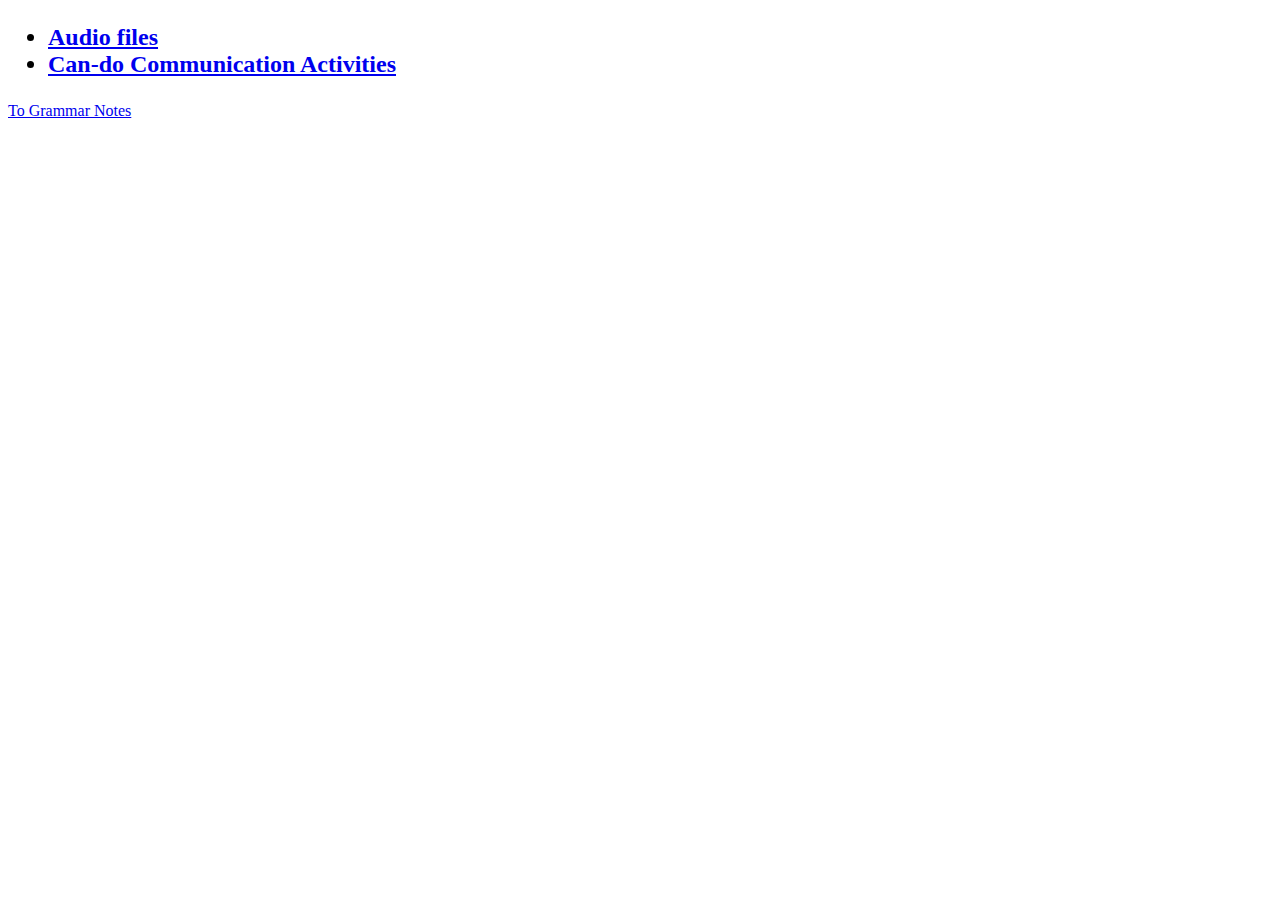
==== A1Katsudoo.html @ 13bbc2b2 "Added links to marugoto website" ====
<!--This contains links to audio files, can-do videos, and grammar notes for A1 Katsudoo coursebook -->

<!DOCTYPE html>
<html>
  <head>
    <title>A1 Katsudoo</title>
  </head>
  <body>
    <h2>
      <ul>
        <li><a href="https://www.marugoto.org/en/download/starter_a/">Audio files</a></li>
        <li><a href="https://a1.marugotoweb.jp/en/">Can-do Communication Activities</a></li>
      </ul>
    </h2>
    <footer>
      <a href="https://a1.marugotoweb.jp/en/grammar_top.php">To Grammar Notes</a>
    </footer>
  </body>
</html>
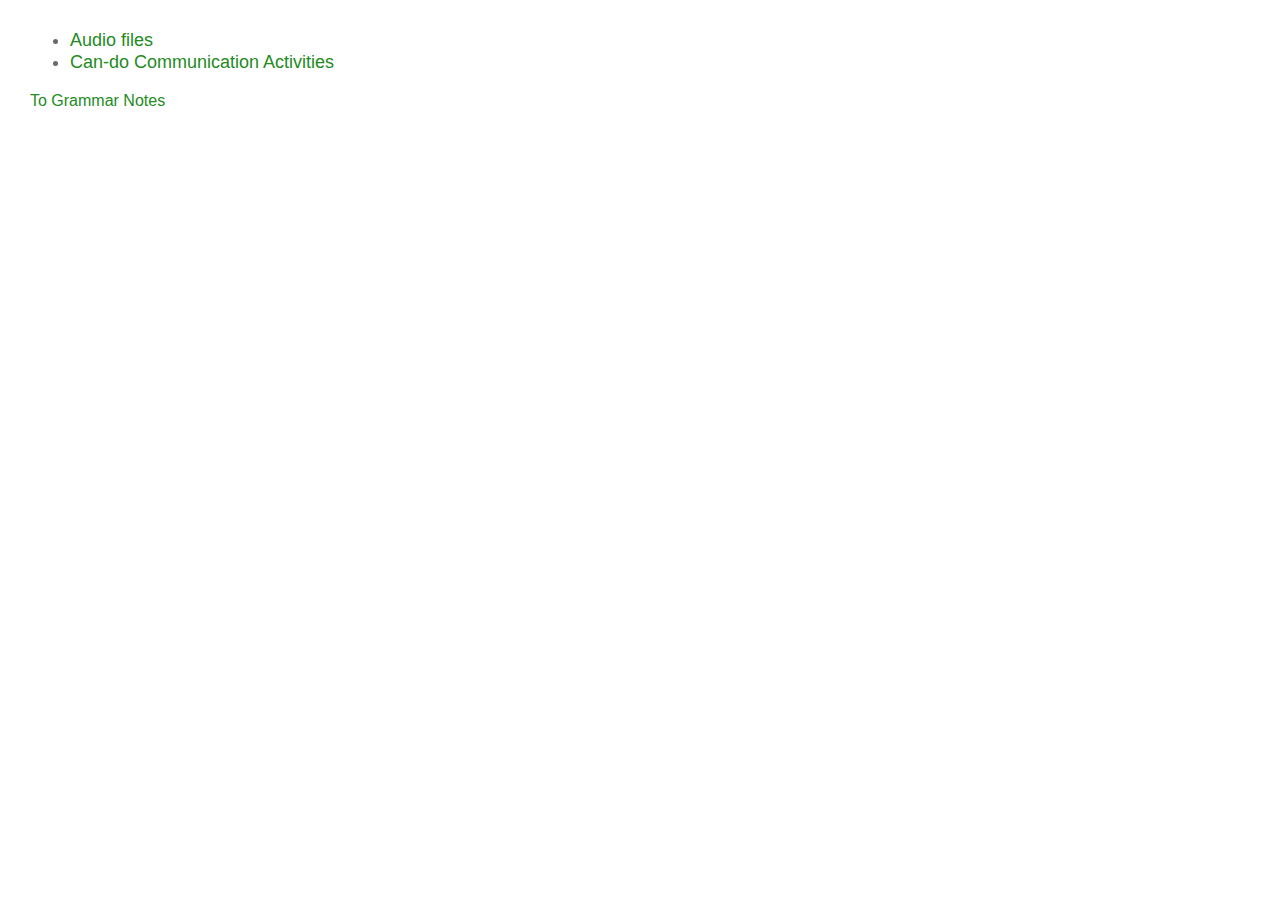
==== commit b82fee1b: "Changed font size for links, added bootstrap and stylesheet to katsudoo and rikai files" ====
--- a/A1Katsudoo.html
+++ b/A1Katsudoo.html
@@ -3,7 +3,11 @@
 <!DOCTYPE html>
 <html>
   <head>
-    <title>A1 Katsudoo</title>
+    <title>Katsudoo A1</title>
+    <meta charset="utf-8">
+    <meta name="viewport" content="width=device-width, initial-scale=1, shrink-to-fit=no">
+    <link rel="stylesheet" href="https://stackpath.bootstrapcdn.com/bootstrap/4.4.1/css/bootstrap.min.css" integrity="sha384-Vkoo8x4CGsO3+Hhxv8T/Q5PaXtkKtu6ug5TOeNV6gBiFeWPGFN9MuhOf23Q9Ifjh" crossorigin="anonymous">
+    <link rel="stylesheet" href="styles.css"
   </head>
   <body>
     <h2>
--- a/styles.css
+++ b/styles.css
@@ -0,0 +1,24 @@
+header {
+  color: cornflowerblue;
+}
+h2 {
+  color: dimgrey;
+}
+ul li{
+  font-size: 18px;
+}
+
+a{
+  color: forestgreen;
+}
+
+body {
+  margin: 30px;
+}
+
+p{
+  font-size: 18px;
+}
+.japanese{
+    font-style: italic;
+}
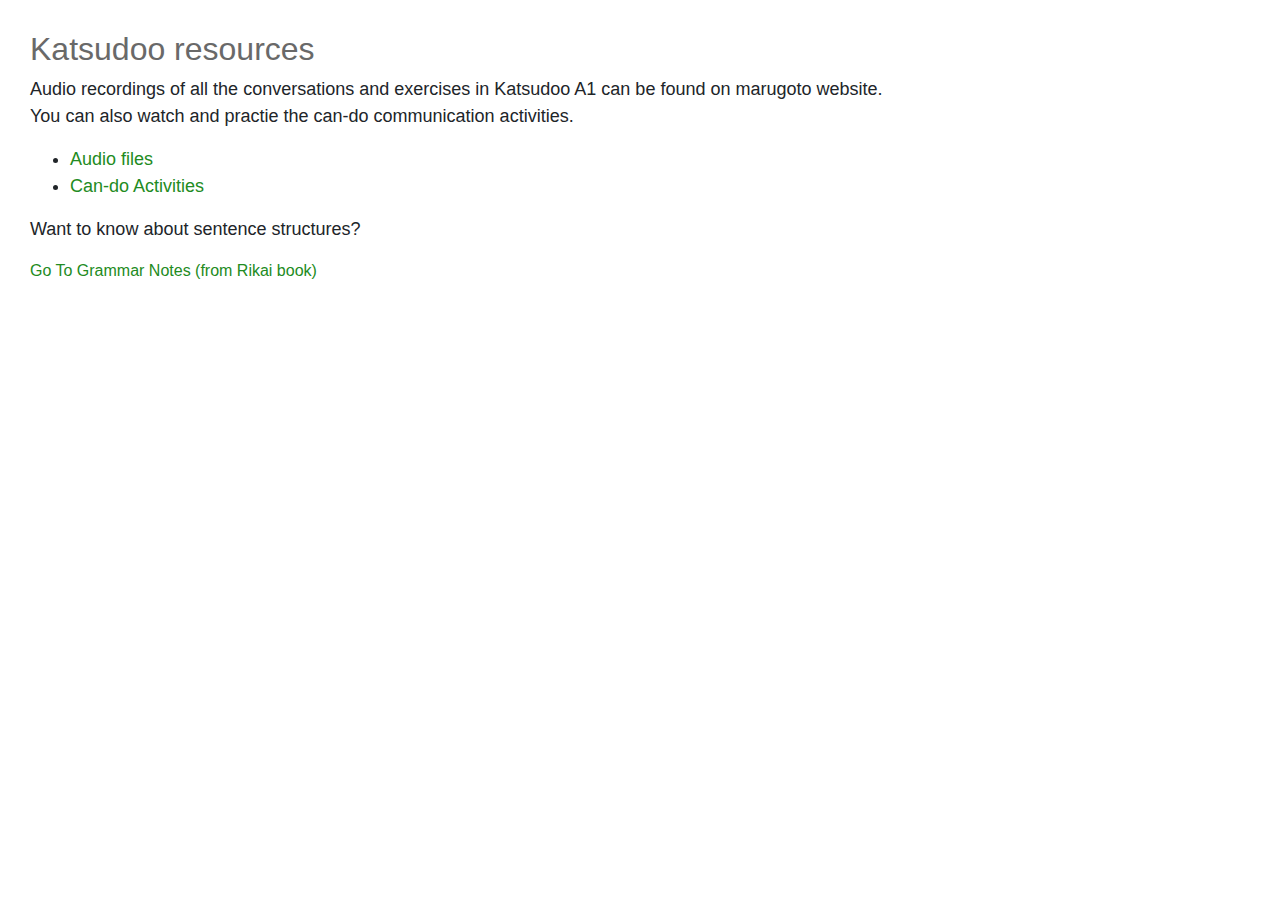
==== commit aa168b1e: "Modified texts in introjp.html, added texts in A1Rikai.html and A1Katsudoo.html, changed #introjp fo" ====
--- a/A1Katsudoo.html
+++ b/A1Katsudoo.html
@@ -7,17 +7,18 @@
     <meta charset="utf-8">
     <meta name="viewport" content="width=device-width, initial-scale=1, shrink-to-fit=no">
     <link rel="stylesheet" href="https://stackpath.bootstrapcdn.com/bootstrap/4.4.1/css/bootstrap.min.css" integrity="sha384-Vkoo8x4CGsO3+Hhxv8T/Q5PaXtkKtu6ug5TOeNV6gBiFeWPGFN9MuhOf23Q9Ifjh" crossorigin="anonymous">
-    <link rel="stylesheet" href="styles.css"
+    <link rel="stylesheet" href="styles.css">
   </head>
   <body>
-    <h2>
+    <h2>Katsudoo resources</h2>
+    <p>Audio recordings of all the conversations and exercises in Katsudoo A1 can be found on marugoto website.<br>You can also watch and practie the can-do communication activities.</p>
       <ul>
         <li><a href="https://www.marugoto.org/en/download/starter_a/">Audio files</a></li>
-        <li><a href="https://a1.marugotoweb.jp/en/">Can-do Communication Activities</a></li>
+        <li><a href="https://a1.marugotoweb.jp/en/">Can-do Activities</a></li>
       </ul>
-    </h2>
-    <footer>
-      <a href="https://a1.marugotoweb.jp/en/grammar_top.php">To Grammar Notes</a>
-    </footer>
+
+    <p>Want to know about sentence structures?</p>
+    <a href="https://a1.marugotoweb.jp/en/grammar_top.php">Go To Grammar Notes (from Rikai book)</a>
+
   </body>
 </html>
--- a/styles.css
+++ b/styles.css
@@ -22,3 +22,24 @@
 .japanese{
     font-style: italic;
 }
+
+table{
+  border: 1px solid dimgrey;
+}
+
+th, td{
+  border: 1px solid dimgrey;
+  padding: 5px;
+  text-align: center;
+}
+
+th{
+  background-color: lightblue;
+}
+
+#introjp{
+  font-size: 35px;
+  background-color: lightpink;
+  color: white;
+  padding: 15px;
+}
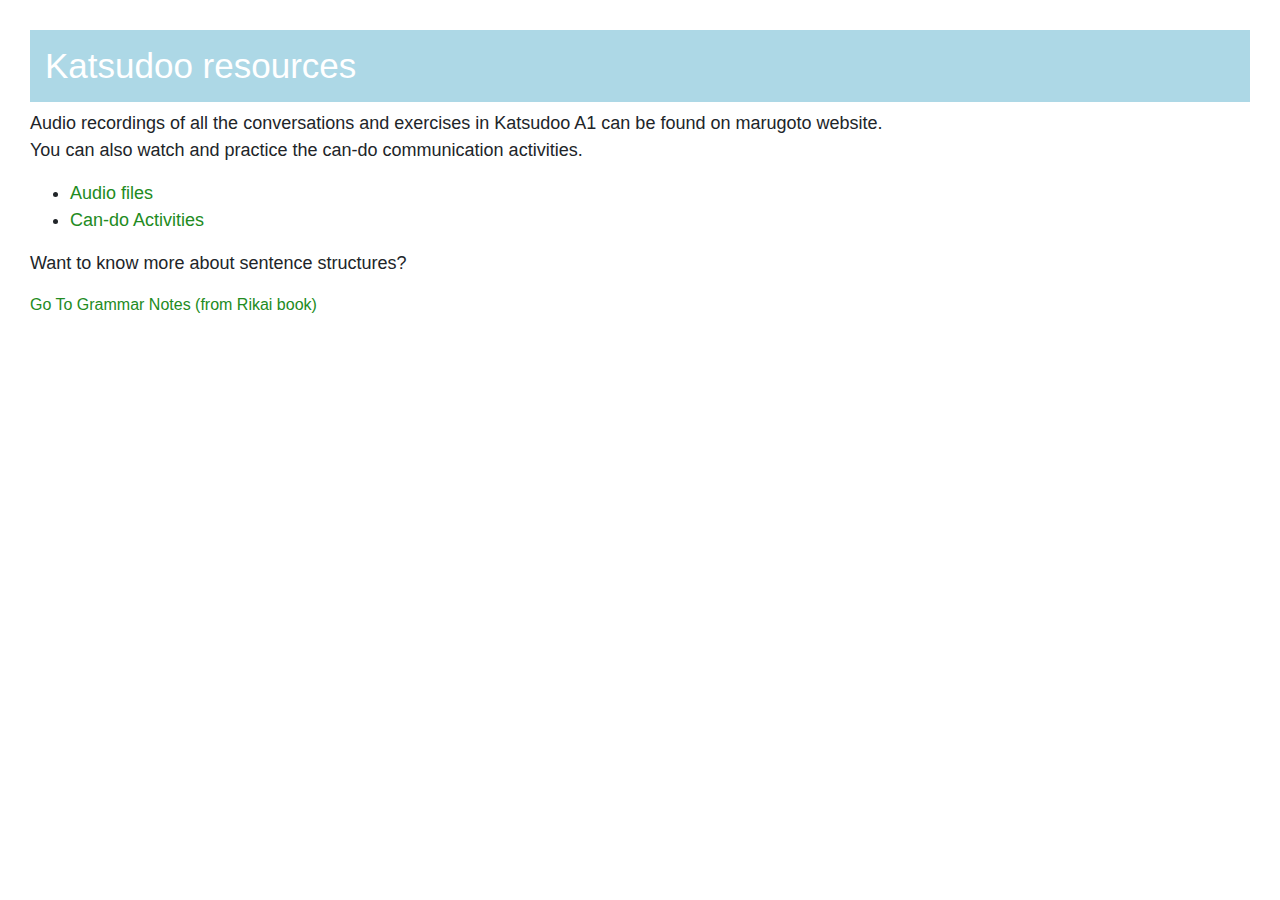
==== commit ab41157d: "Added styles2, modified texts" ====
--- a/A1Katsudoo.html
+++ b/A1Katsudoo.html
@@ -8,16 +8,17 @@
     <meta name="viewport" content="width=device-width, initial-scale=1, shrink-to-fit=no">
     <link rel="stylesheet" href="https://stackpath.bootstrapcdn.com/bootstrap/4.4.1/css/bootstrap.min.css" integrity="sha384-Vkoo8x4CGsO3+Hhxv8T/Q5PaXtkKtu6ug5TOeNV6gBiFeWPGFN9MuhOf23Q9Ifjh" crossorigin="anonymous">
     <link rel="stylesheet" href="styles.css">
+    <link rel="stylesheet" href="styles2.css">
   </head>
   <body>
-    <h2>Katsudoo resources</h2>
-    <p>Audio recordings of all the conversations and exercises in Katsudoo A1 can be found on marugoto website.<br>You can also watch and practie the can-do communication activities.</p>
+    <h2 class="pheading">Katsudoo resources</h2>
+    <p>Audio recordings of all the conversations and exercises in Katsudoo A1 can be found on marugoto website.<br>You can also watch and practice the can-do communication activities.</p>
       <ul>
         <li><a href="https://www.marugoto.org/en/download/starter_a/">Audio files</a></li>
         <li><a href="https://a1.marugotoweb.jp/en/">Can-do Activities</a></li>
       </ul>
 
-    <p>Want to know about sentence structures?</p>
+    <p>Want to know more about sentence structures?</p>
     <a href="https://a1.marugotoweb.jp/en/grammar_top.php">Go To Grammar Notes (from Rikai book)</a>
 
   </body>
--- a/styles.css
+++ b/styles.css
@@ -36,10 +36,3 @@
 th{
   background-color: lightblue;
 }
-
-#introjp{
-  font-size: 35px;
-  background-color: lightpink;
-  color: white;
-  padding: 15px;
-}
--- a/styles2.css
+++ b/styles2.css
@@ -0,0 +1,15 @@
+#introjp, .pheading {
+  font-size: 35px;
+  color: white;
+  padding: 15px;
+}
+
+.pheading {
+  background-color: lightblue;
+}
+
+#introjp {
+  background-color: lightpink;
+}
+
+/*# sourceMappingURL=styles2.css.map */
